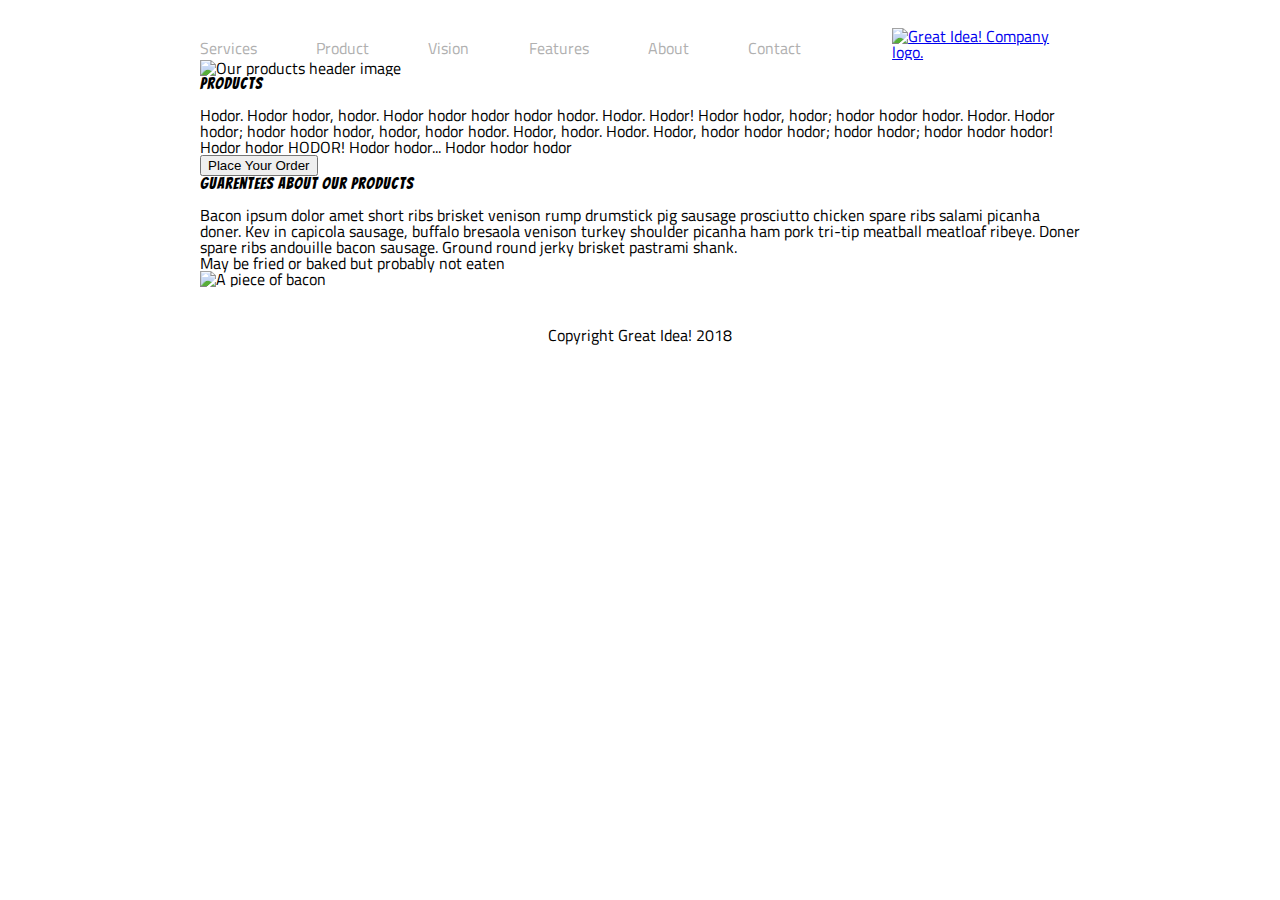
==== great-idea/products.html @ f7c5d3e6 "added products page" ====
<!doctype html>

<html lang="en">
<head>
  <meta charset="utf-8">

  <title>Great Idea! - Services</title>

  <link href="https://fonts.googleapis.com/css?family=Bangers|Titillium+Web" rel="stylesheet">
  <link rel="stylesheet" href="css/index.css">

  <!--[if lt IE 9]>
    <script src="https://cdnjs.cloudflare.com/ajax/libs/html5shiv/3.7.3/html5shiv.js"></script>
  <![endif]-->
</head>

<body>
  <div class="container">

    <header>
      <nav>
        <a href="services.html">Services</a>
        <a href="products.html">Product</a>
        <a href="#">Vision</a>
        <a href="#">Features</a>
        <a href="#">About</a>
        <a href="#">Contact</a>
      </nav>
      <a href="index.html">
                <img class="logo" src="img/logo.png" alt="Great Idea! Company logo."> </a>
    </header>
  
    <div class="products-content">
  
      <img class="products-header-img" 
      src="https://www.google.com/url?sa=i&source=images&cd=&ved=2ahUKEwj8y_X2w7rkAhUM0awKHSWUAOwQjRx6BAgBEAQ&url=https%3A%2F%2Finventor.challenges.org%2Fabout%2Ftc-prizedraw%2Fheader-image-5%2F&psig=AOvVaw0s2EocqrM_b26oWv-TY0DJ&ust=1567802050525968" 
      alt="Our products header image">
  
      <h1>Products</h1>
  
      <p class="services-text">Hodor. Hodor hodor, hodor. Hodor hodor hodor hodor hodor. 
          Hodor. Hodor! Hodor hodor, hodor; hodor hodor hodor. Hodor. Hodor hodor; hodor hodor
          hodor, hodor, hodor hodor. Hodor, hodor. Hodor. Hodor, hodor hodor hodor; 
          hodor hodor; hodor hodor hodor! Hodor hodor HODOR! Hodor hodor... Hodor hodor hodor</p>
          <button>Place Your Order</button>
      
      <section class="services-info">
  
        <div class="facts">
          <h2>Guarentees About Our Products</h2>
  
          <p>Bacon ipsum dolor amet short ribs brisket venison rump 
         drumstick pig sausage prosciutto chicken spare ribs salami picanha doner. Kev
         in capicola sausage, buffalo bresaola venison turkey shoulder picanha ham 
         pork tri-tip meatball meatloaf ribeye. Doner spare ribs andouille bacon sausage. 
         Ground round jerky brisket pastrami shank.</p>
  
          <ul>
            <li>May be fried or baked but probably not eaten</li>
          </ul>
        </div>
  
        <img class="products-info-img" 
        src="https://www.google.com/url?sa=i&source=images&cd=&ved=2ahUKEwiw7-ygxrrkAhWIHjQIHdE5C50QjRx6BAgBEAQ&url=https%3A%2F%2Fwww.shutterstock.com%2Fsearch%2Fbacon%2Bstrips&psig=AOvVaw2eaGDap9MY_zmBFJhPYphK&ust=1567802678681423" 
        alt="A piece of bacon">
      </section>
    </div>
    <!-- products-content-->
  
    <footer>
      <p>Copyright Great Idea! 2018</p>
    </footer>
  
  </div>
  <!-- container -->

</body>

</html>
---- great-idea/css/index.css ----
/* http://meyerweb.com/eric/tools/css/reset/ 
   v2.0 | 20110126
   License: none (public domain)
*/

html, body, div, span, applet, object, iframe,
h1, h2, h3, h4, h5, h6, p, blockquote, pre,
a, abbr, acronym, address, big, cite, code,
del, dfn, em, img, ins, kbd, q, s, samp,
small, strike, strong, sub, sup, tt, var,
b, u, i, center,
dl, dt, dd, ol, ul, li,
fieldset, form, label, legend,
table, caption, tbody, tfoot, thead, tr, th, td,
article, aside, canvas, details, embed, 
figure, figcaption, footer, header, hgroup, 
menu, nav, output, ruby, section, summary,
time, mark, audio, video {
	margin: 0;
	padding: 0;
	border: 0;
	font-size: 100%;
	font: inherit;
	vertical-align: baseline;
}
/* HTML5 display-role reset for older browsers */
article, aside, details, figcaption, figure, 
footer, header, hgroup, menu, nav, section {
	display: block;
}
body {
	line-height: 1;
}
ol, ul {
	list-style: none;
}
blockquote, q {
	quotes: none;
}
blockquote:before, blockquote:after,
q:before, q:after {
	content: '';
	content: none;
}
table {
	border-collapse: collapse;
	border-spacing: 0;
}

/* Set every element's box-sizing to border-box */
* {
    box-sizing: border-box;
}

html, body {
    height: 100%;
    font-family: 'Titillium Web', sans-serif;
}

h1, h2, h3, h4, h5 {
    font-family: 'Bangers', cursive;
    letter-spacing: 1px;
    margin-bottom: 15px;
}

.container {
    width: 880px;
    margin: auto;
}

/* Header Styles */

header {
    width: 100%;
    display: flex;
}

header nav {
    margin-top: 40px; 
    width: 610px;
	display: flex;
	justify-content: space-between;
    
}

header nav a {
    text-decoration: none;
    color: #b0b0b0;
}

header nav a:hover {
    text-decoration: underline;
    color: black;
}

header .logo {
    margin: 28px 0 0 91px;
}

/* Call To Action (CTA) Styles */

.cta {
    display: flex;
    margin-top: 72px;
    justify-content: flex-end;
}

.cta .cta-text {
    font-size: 72px;
    text-align: center;
    letter-spacing: 5px;
    display: flex;
    justify-content: center;
    flex-flow: column;
    align-items: center;
    margin: 0 82px 0 0;
}

.cta .cta-text button {
    border: 1px double black;
    font-size: 16px;
    background: white;
    width: 170px;
    height: 32px;
    margin-top: 10px;
    cursor: pointer;
}

.cta .cta-text button:hover {
    background: black;
    color: white;
}

/* Main Content Styles */

.main-content {
   border-top: 2px solid black; 
   border-bottom: 2px solid black;
   margin: 75px 0 35px 0;
   padding: 35px 0;
   font-size: 16px;
   line-height: 18px;
}

.main-content .top-content {
    display: flex;
}

.main-content .middle-img {
    display: block;
    margin: 30px auto;
}

.main-content .bottom-content {
    display: flex;
}

.main-content .bottom-content p {
    padding-right: 20px;
}

/* Contact Styles */

.contact p {
    margin: 15px 0;
}

/* Footer Styles */

footer {
    text-align: center;
    margin: 40px 0 20px;
}

/* Services Styles */

.services-content {
    display: flex;
    flex-wrap: wrap;
    justify-content: space-between;
    line-height: 1.3;
}

.services-content .services-header-img {
    margin: 20px 0;
}

.services-content h1 {
    font-size: 26px;
    margin: 10px 0;
}

.services-content .services-text {
 border-bottom: 1px solid black;
 padding-bottom: 40px;
 margin-bottom: 20px
}

.services-content .card {
    padding: 20px;
    border: 1px solid black;
    width: 420px;
    background: whitesmoke;
    margin: 20px 0;
}

.services-content .card button {
    padding: 10px 40px;
    margin-top: 20px;
    cursor: pointer;
    background: white;
    border-radius: 5px;
    border: 1px solid black;
}

.services-content .card button:hover {
    background: black;
    color: white;
} 

.services-content .services-info ul {
    margin: 20px;
}

.services-content .services-info ul li{
    list-style: square;
    padding: 5px;
}

.services-content .services-info {
    display: flex;
    flex-wrap: wrap;
    border-top: 2px solid black; 
    margin: 20px 0 35px 0;
    padding-top: 40px; 
}

.services-content .services-info .facts {
  width: 400px;
  margin: 0 60px 20px 0;
}

.services-content .services-info .facts p {
  margin-bottom: 20px;
}

.services-content .services-info .services-info-img {
  width: 420px;
  height: 300px;
} */
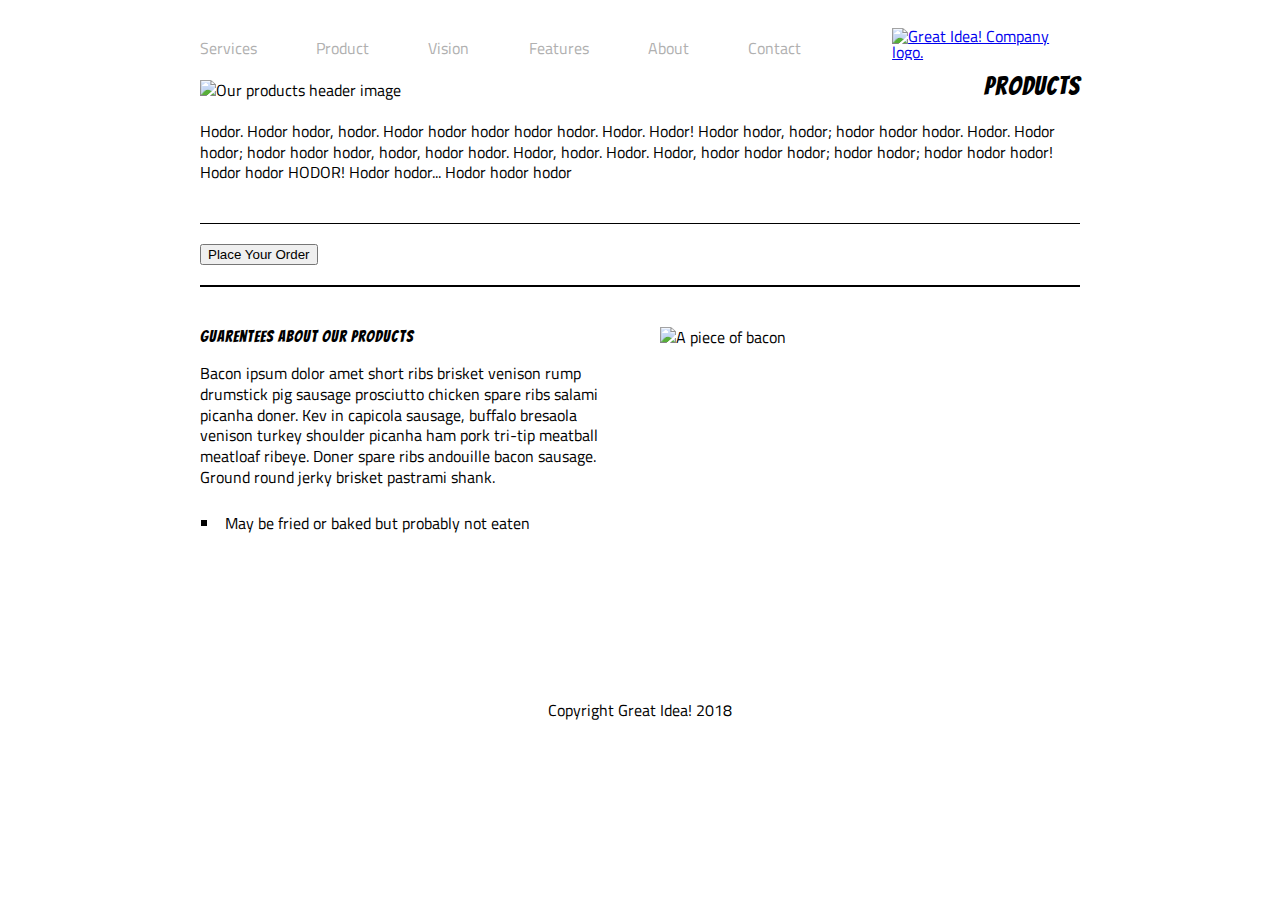
==== commit 5f2d0418: "fixing products css" ====
--- a/great-idea/products.html
+++ b/great-idea/products.html
@@ -4,7 +4,7 @@
 <head>
   <meta charset="utf-8">
 
-  <title>Great Idea! - Services</title>
+  <title>Great Idea! - Products</title>
 
   <link href="https://fonts.googleapis.com/css?family=Bangers|Titillium+Web" rel="stylesheet">
   <link rel="stylesheet" href="css/index.css">
@@ -38,13 +38,13 @@
   
       <h1>Products</h1>
   
-      <p class="services-text">Hodor. Hodor hodor, hodor. Hodor hodor hodor hodor hodor. 
+      <p class="products-text">Hodor. Hodor hodor, hodor. Hodor hodor hodor hodor hodor. 
           Hodor. Hodor! Hodor hodor, hodor; hodor hodor hodor. Hodor. Hodor hodor; hodor hodor
           hodor, hodor, hodor hodor. Hodor, hodor. Hodor. Hodor, hodor hodor hodor; 
           hodor hodor; hodor hodor hodor! Hodor hodor HODOR! Hodor hodor... Hodor hodor hodor</p>
           <button>Place Your Order</button>
       
-      <section class="services-info">
+      <section class="products-info">
   
         <div class="facts">
           <h2>Guarentees About Our Products</h2>
--- a/great-idea/css/index.css
+++ b/great-idea/css/index.css
@@ -247,4 +247,59 @@
 .services-content .services-info .services-info-img {
   width: 420px;
   height: 300px;
+} 
+
+/* Products page */
+
+.products-content {
+    display: flex;
+    flex-wrap: wrap;
+    justify-content: space-between;
+    line-height: 1.3;
+}
+
+.products-content .products-header-img {
+    margin: 20px 0;
+}
+
+.products-content h1 {
+    font-size: 26px;
+    margin: 10px 0;
+}
+
+.products-content .products-text {
+ border-bottom: 1px solid black;
+ padding-bottom: 40px;
+ margin-bottom: 20px
+} 
+
+.products-content .products-info ul {
+    margin: 20px;
+}
+
+.products-content .products-info ul li{
+    list-style: square;
+    padding: 5px;
+}
+
+.products-content .products-info {
+    display: flex;
+    flex-wrap: wrap;
+    border-top: 2px solid black; 
+    margin: 20px 0 35px 0;
+    padding-top: 40px; 
+}
+
+.products-content .products-info .facts {
+  width: 400px;
+  margin: 0 60px 20px 0;
+}
+
+.products-content .products-info .facts p {
+  margin-bottom: 20px;
+}
+
+.products-content .products-info .products-info-img {
+  width: 420px;
+  height: 300px;
 } */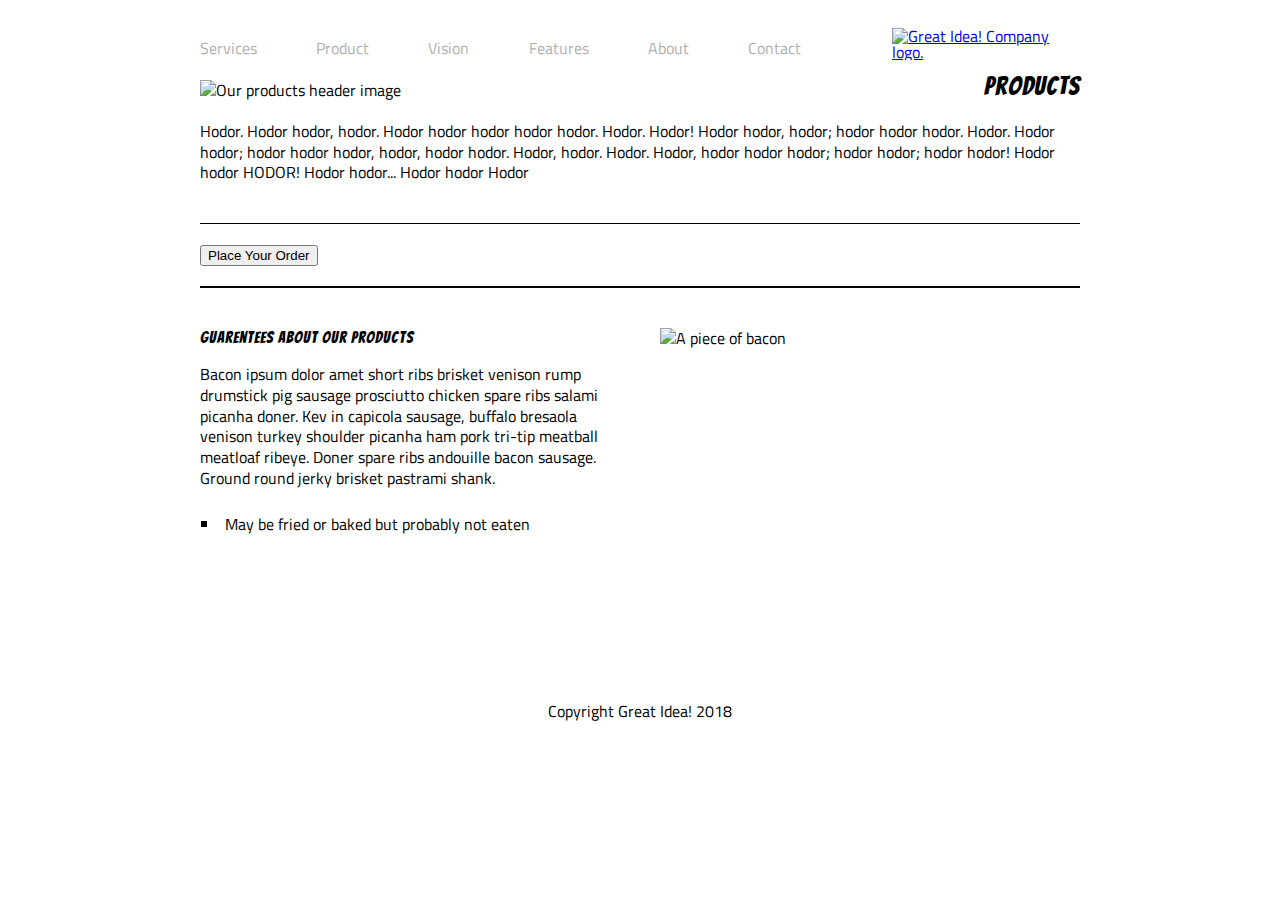
==== commit b332a46f: "messing with the button" ====
--- a/great-idea/products.html
+++ b/great-idea/products.html
@@ -41,8 +41,11 @@
       <p class="products-text">Hodor. Hodor hodor, hodor. Hodor hodor hodor hodor hodor. 
           Hodor. Hodor! Hodor hodor, hodor; hodor hodor hodor. Hodor. Hodor hodor; hodor hodor
           hodor, hodor, hodor hodor. Hodor, hodor. Hodor. Hodor, hodor hodor hodor; 
-          hodor hodor; hodor hodor hodor! Hodor hodor HODOR! Hodor hodor... Hodor hodor hodor</p>
-          <button>Place Your Order</button>
+          hodor hodor; hodor hodor! Hodor hodor HODOR! Hodor hodor... Hodor hodor Hodor 
+      </p>
+        <div class="button">
+            <button>Place Your Order</button>
+        </div> 
       
       <section class="products-info">
   
--- a/great-idea/css/index.css
+++ b/great-idea/css/index.css
@@ -273,6 +273,20 @@
  margin-bottom: 20px
 } 
 
+.product-content .button button {
+    padding: 10px 40px;
+    margin-top: 20px;
+    cursor: pointer;
+    background: white;
+    border-radius: 5px;
+    border: 1px solid black;
+}
+
+.product-content .button button:hover {
+    background: black;
+    color: white;
+} 
+
 .products-content .products-info ul {
     margin: 20px;
 }
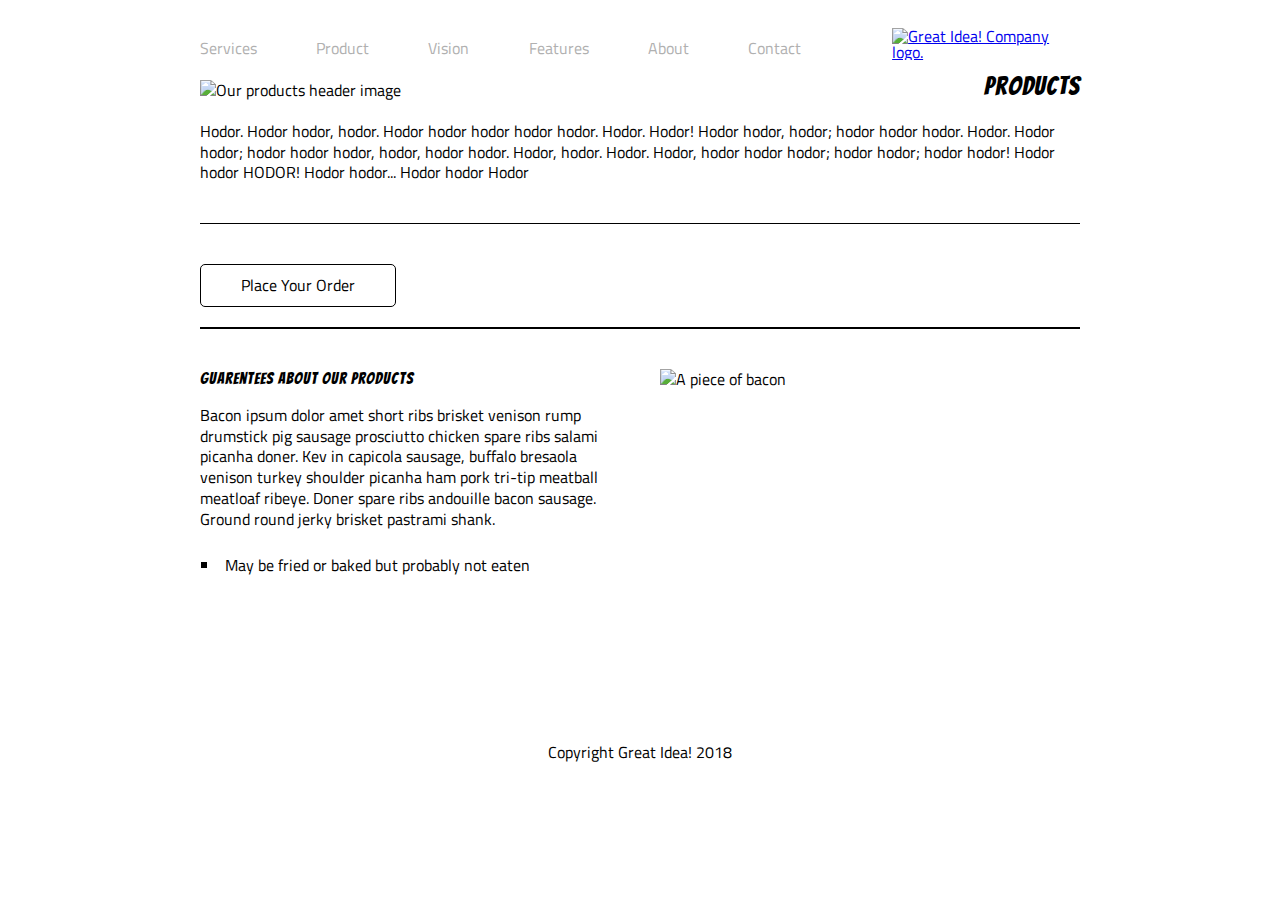
==== commit 7e568cf4: "fixed cursor" ====
--- a/great-idea/products.html
+++ b/great-idea/products.html
@@ -38,16 +38,16 @@
   
       <h1>Products</h1>
   
-      <p class="products-text">Hodor. Hodor hodor, hodor. Hodor hodor hodor hodor hodor. 
-          Hodor. Hodor! Hodor hodor, hodor; hodor hodor hodor. Hodor. Hodor hodor; hodor hodor
-          hodor, hodor, hodor hodor. Hodor, hodor. Hodor. Hodor, hodor hodor hodor; 
-          hodor hodor; hodor hodor! Hodor hodor HODOR! Hodor hodor... Hodor hodor Hodor 
-      </p>
-        <div class="button">
-            <button>Place Your Order</button>
+        <p class="products-text">Hodor. Hodor hodor, hodor. Hodor hodor hodor hodor hodor. 
+        Hodor. Hodor! Hodor hodor, hodor; hodor hodor hodor. Hodor. Hodor hodor; hodor hodor
+        hodor, hodor, hodor hodor. Hodor, hodor. Hodor. Hodor, hodor hodor hodor; 
+        hodor hodor; hodor hodor! Hodor hodor HODOR! Hodor hodor... Hodor hodor Hodor 
+        </p>
+        <div id="button">
+            <div>Place Your Order</div>
         </div> 
-      
-      <section class="products-info">
+    
+    <section class="products-info">
   
         <div class="facts">
           <h2>Guarentees About Our Products</h2>
--- a/great-idea/css/index.css
+++ b/great-idea/css/index.css
@@ -273,7 +273,7 @@
  margin-bottom: 20px
 } 
 
-.product-content .button button {
+#button {
     padding: 10px 40px;
     margin-top: 20px;
     cursor: pointer;
@@ -284,7 +284,8 @@
 
 .product-content .button button:hover {
     background: black;
-    color: white;
+	color: gray;
+	cursor: pointer;
 } 
 
 .products-content .products-info ul {
